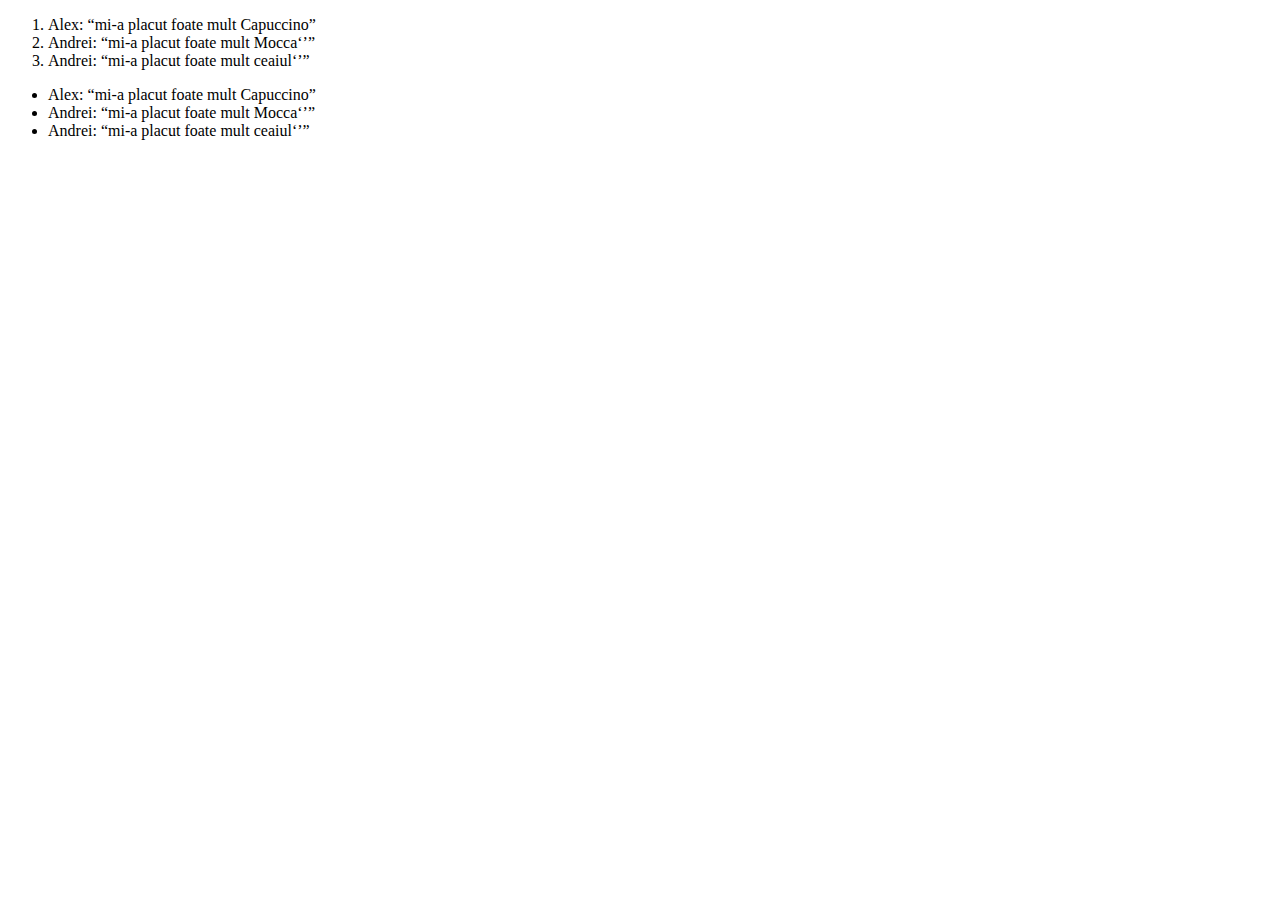
==== starbuzz/testimoniale.html @ 649c5f74 "lucru" ====
<!DOCTYPE html>
<html lang="en" dir="ltr">
  <head>
    <meta charset="utf-8">
    <title></title>
    <link href="stil.css" rel="stylesheet">
  </head>
  <body>
    <ol>
     <li>Alex: <q>mi-a placut foate mult Capuccino</q></li>
     <li>Andrei: <q>mi-a placut foate mult Mocca<q></li>
     <li>Andrei: <q>mi-a placut foate mult ceaiul<q></li>
   </ol>
   <ul>
    <li>Alex: <q>mi-a placut foate mult Capuccino</q></li>
    <li>Andrei: <q>mi-a placut foate mult Mocca<q></li>
    <li>Andrei: <q>mi-a placut foate mult ceaiul<q></li>
  </ul>
  </body>
</html>
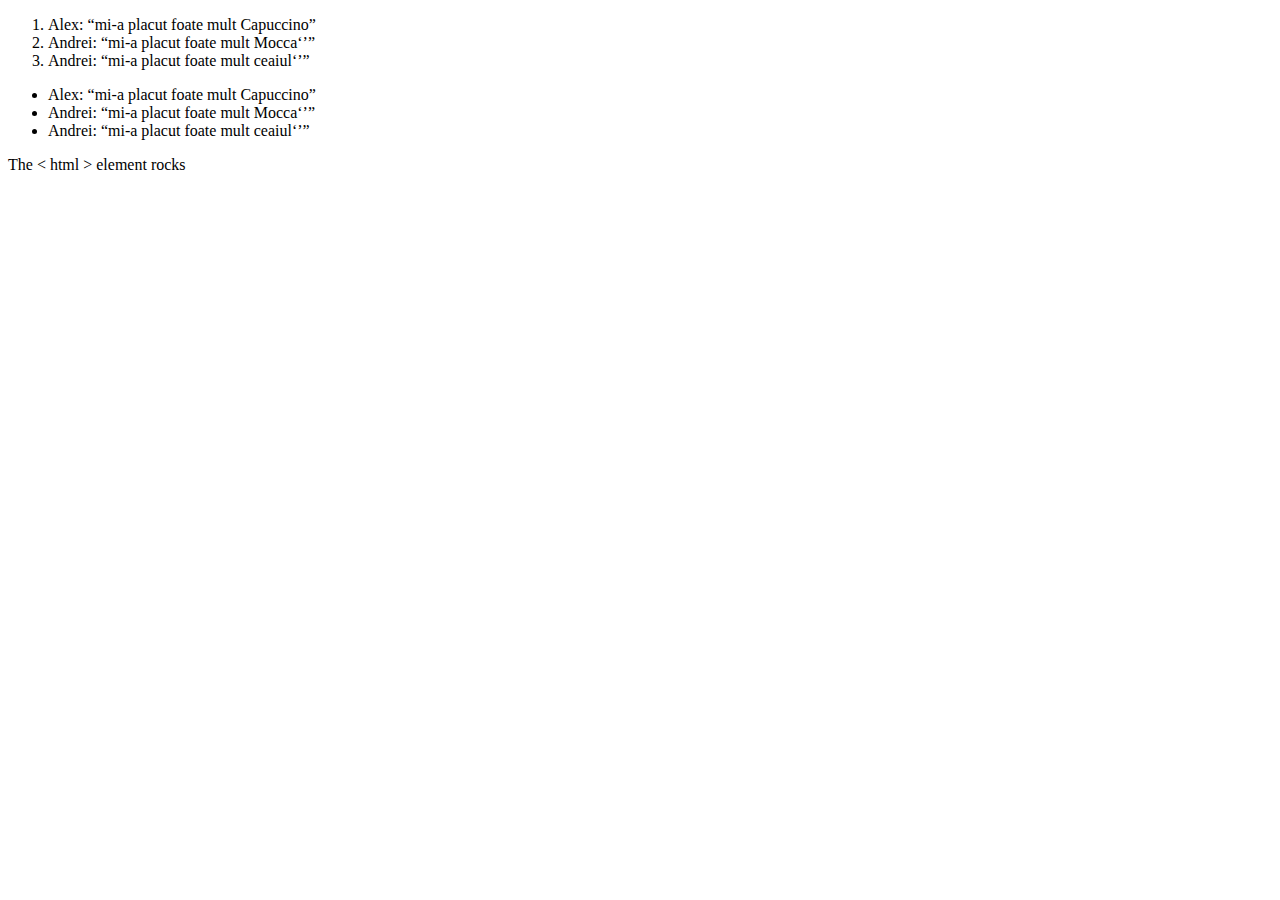
==== commit d25afa86: "bla" ====
--- a/starbuzz/testimoniale.html
+++ b/starbuzz/testimoniale.html
@@ -16,5 +16,6 @@
     <li>Andrei: <q>mi-a placut foate mult Mocca<q></li>
     <li>Andrei: <q>mi-a placut foate mult ceaiul<q></li>
   </ul>
+  <p>The &lt; html &gt; element rocks</p>
   </body>
 </html>
